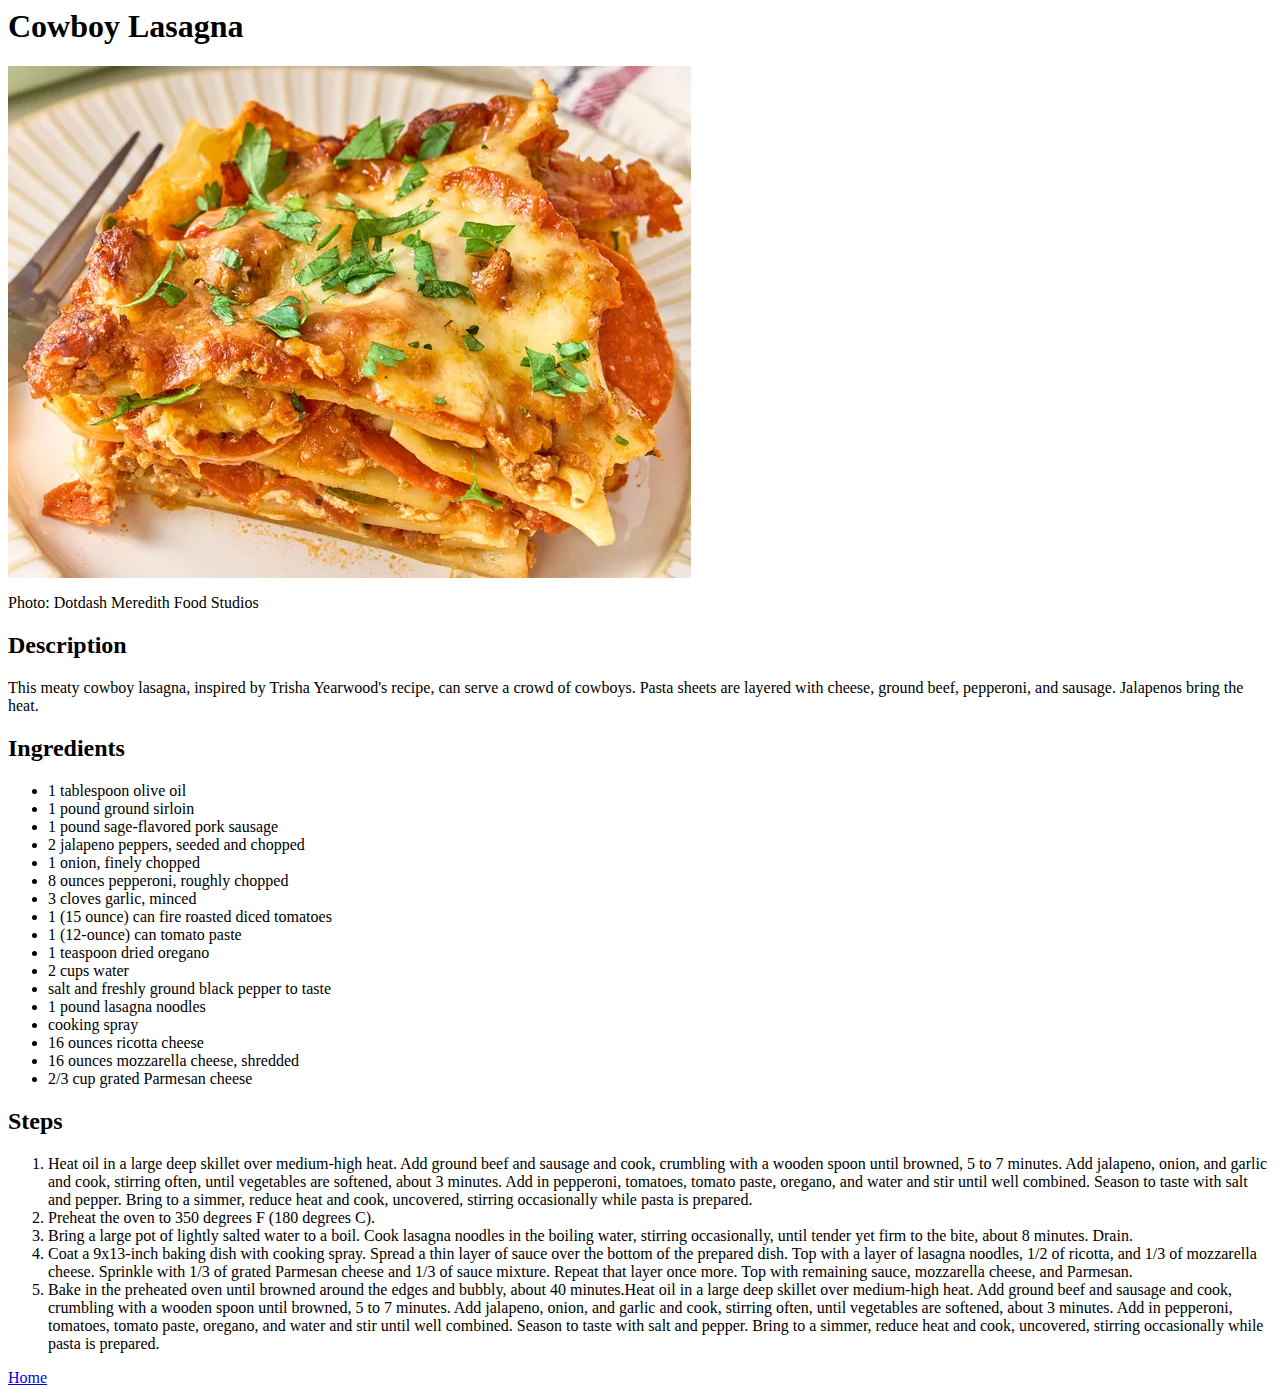
==== recipes/cowboy-lasagna.html @ 55609156 "Add more recipes" ====
<html lang="en">
<head>
    <meta charset="UTF-8">
    <meta name="viewport" content="width=device-width, initial-scale=1.0">
    <title>Cowboy Lasagna</title>
</head>
<body>
    <h1>Cowboy Lasagna</h1>
    <img src="./cowboy-lasagna.webp" alt="A dish of Cowboy Lasagna">
    <p>Photo: Dotdash Meredith Food Studios</p>
    <h2>Description</h2>
    <p> 
        This meaty cowboy lasagna, inspired by Trisha Yearwood's recipe, can serve a crowd of cowboys. Pasta sheets are layered with cheese, ground beef, pepperoni, and sausage. Jalapenos bring the heat.
    </p>
    <h2>Ingredients</h2>
    <ul>
        <li>1 tablespoon olive oil</li>
        <li>1 pound ground sirloin</li>
        <li>1 pound sage-flavored pork sausage    </li>
        <li>2 jalapeno peppers, seeded and chopped</li>
        <li>1 onion, finely chopped</li>
        <li>8 ounces pepperoni, roughly chopped</li>
        <li>3 cloves garlic, minced</li>
        <li>1 (15 ounce) can fire roasted diced tomatoes</li>
        <li>1 (12-ounce) can tomato paste</li>
        <li>1 teaspoon dried oregano</li>
        <li>2 cups water</li>
        <li>salt and freshly ground black pepper to taste</li>
        <li>1 pound lasagna noodles</li>
        <li>cooking spray</li>
        <li>16 ounces ricotta cheese</li>
        <li>16 ounces mozzarella cheese, shredded</li>
        <li>2/3 cup grated Parmesan cheese</li>
    </ul>
    <h2>Steps</h2>
    <ol>
        <li>Heat oil in a large deep skillet over medium-high heat. Add ground beef and sausage and cook, crumbling with a wooden spoon until browned, 5 to 7 minutes. Add jalapeno, onion, and garlic and cook, stirring often, until vegetables are softened, about 3 minutes. Add in pepperoni, tomatoes, tomato paste, oregano, and water and stir until well combined. Season to taste with salt and pepper. Bring to a simmer, reduce heat and cook, uncovered, stirring occasionally while pasta is prepared. </li>
        <li>Preheat the oven to 350 degrees F (180 degrees C).</li>
        <li>Bring a large pot of lightly salted water to a boil. Cook lasagna noodles in the boiling water, stirring occasionally, until tender yet firm to the bite, about 8 minutes. Drain.</li>
        <li>Coat a 9x13-inch baking dish with cooking spray. Spread a thin layer of sauce over the bottom of the prepared dish. Top with a layer of lasagna noodles, 1/2 of ricotta, and 1/3 of mozzarella cheese. Sprinkle with 1/3 of grated Parmesan cheese and 1/3 of sauce mixture. Repeat that layer once more. Top with remaining sauce, mozzarella cheese, and Parmesan. </li>
        <li>Bake in the preheated oven until browned around the edges and bubbly, about 40 minutes.Heat oil in a large deep skillet over medium-high heat. Add ground beef and sausage and cook, crumbling with a wooden spoon until browned, 5 to 7 minutes. Add jalapeno, onion, and garlic and cook, stirring often, until vegetables are softened, about 3 minutes. Add in pepperoni, tomatoes, tomato paste, oregano, and water and stir until well combined. Season to taste with salt and pepper. Bring to a simmer, reduce heat and cook, uncovered, stirring occasionally while pasta is prepared. </li>
    </ol>
    <a href="../index.html">Home</a>
</body>
</html>
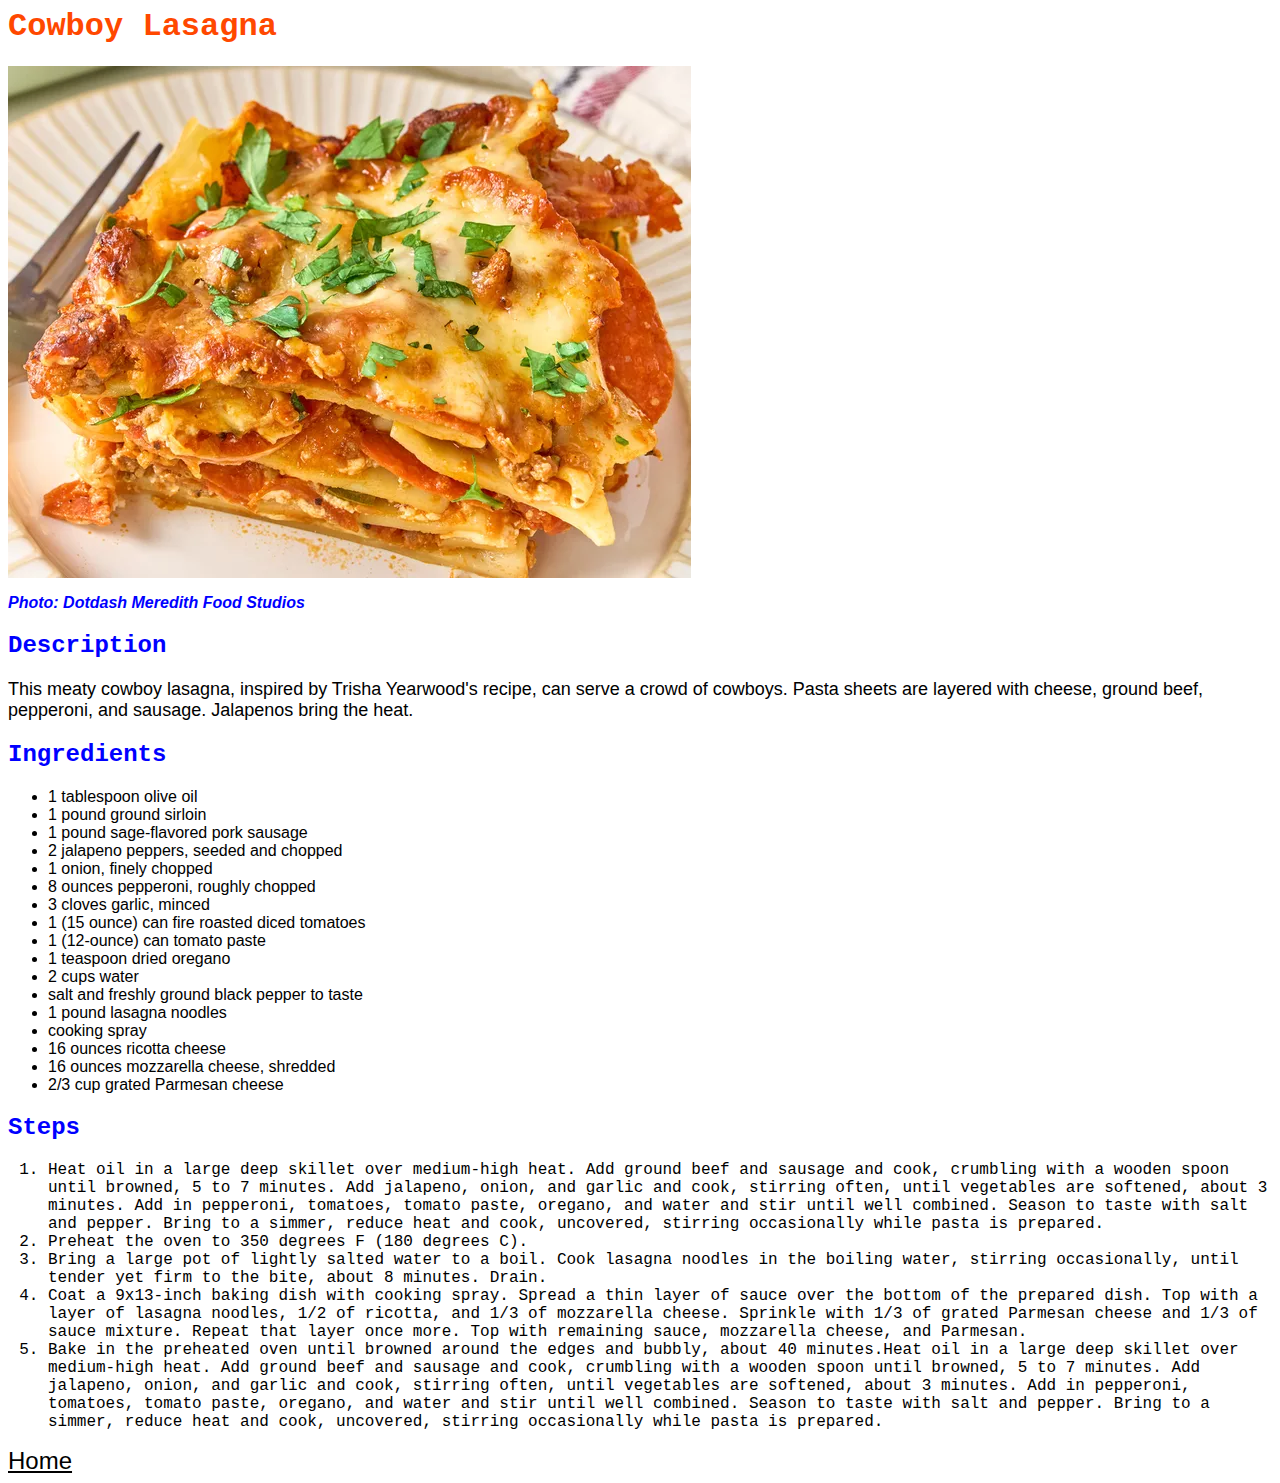
==== commit 825e8fa6: "Adding some css styles to pages like font & color" ====
--- a/recipes/cowboy-lasagna.html
+++ b/recipes/cowboy-lasagna.html
@@ -3,43 +3,60 @@
     <meta charset="UTF-8">
     <meta name="viewport" content="width=device-width, initial-scale=1.0">
     <title>Cowboy Lasagna</title>
+    <link rel="stylesheet" href="../style.css">
 </head>
 <body>
-    <h1>Cowboy Lasagna</h1>
-    <img src="./cowboy-lasagna.webp" alt="A dish of Cowboy Lasagna">
-    <p>Photo: Dotdash Meredith Food Studios</p>
-    <h2>Description</h2>
-    <p> 
-        This meaty cowboy lasagna, inspired by Trisha Yearwood's recipe, can serve a crowd of cowboys. Pasta sheets are layered with cheese, ground beef, pepperoni, and sausage. Jalapenos bring the heat.
-    </p>
-    <h2>Ingredients</h2>
-    <ul>
-        <li>1 tablespoon olive oil</li>
-        <li>1 pound ground sirloin</li>
-        <li>1 pound sage-flavored pork sausage    </li>
-        <li>2 jalapeno peppers, seeded and chopped</li>
-        <li>1 onion, finely chopped</li>
-        <li>8 ounces pepperoni, roughly chopped</li>
-        <li>3 cloves garlic, minced</li>
-        <li>1 (15 ounce) can fire roasted diced tomatoes</li>
-        <li>1 (12-ounce) can tomato paste</li>
-        <li>1 teaspoon dried oregano</li>
-        <li>2 cups water</li>
-        <li>salt and freshly ground black pepper to taste</li>
-        <li>1 pound lasagna noodles</li>
-        <li>cooking spray</li>
-        <li>16 ounces ricotta cheese</li>
-        <li>16 ounces mozzarella cheese, shredded</li>
-        <li>2/3 cup grated Parmesan cheese</li>
-    </ul>
-    <h2>Steps</h2>
-    <ol>
-        <li>Heat oil in a large deep skillet over medium-high heat. Add ground beef and sausage and cook, crumbling with a wooden spoon until browned, 5 to 7 minutes. Add jalapeno, onion, and garlic and cook, stirring often, until vegetables are softened, about 3 minutes. Add in pepperoni, tomatoes, tomato paste, oregano, and water and stir until well combined. Season to taste with salt and pepper. Bring to a simmer, reduce heat and cook, uncovered, stirring occasionally while pasta is prepared. </li>
-        <li>Preheat the oven to 350 degrees F (180 degrees C).</li>
-        <li>Bring a large pot of lightly salted water to a boil. Cook lasagna noodles in the boiling water, stirring occasionally, until tender yet firm to the bite, about 8 minutes. Drain.</li>
-        <li>Coat a 9x13-inch baking dish with cooking spray. Spread a thin layer of sauce over the bottom of the prepared dish. Top with a layer of lasagna noodles, 1/2 of ricotta, and 1/3 of mozzarella cheese. Sprinkle with 1/3 of grated Parmesan cheese and 1/3 of sauce mixture. Repeat that layer once more. Top with remaining sauce, mozzarella cheese, and Parmesan. </li>
-        <li>Bake in the preheated oven until browned around the edges and bubbly, about 40 minutes.Heat oil in a large deep skillet over medium-high heat. Add ground beef and sausage and cook, crumbling with a wooden spoon until browned, 5 to 7 minutes. Add jalapeno, onion, and garlic and cook, stirring often, until vegetables are softened, about 3 minutes. Add in pepperoni, tomatoes, tomato paste, oregano, and water and stir until well combined. Season to taste with salt and pepper. Bring to a simmer, reduce heat and cook, uncovered, stirring occasionally while pasta is prepared. </li>
-    </ol>
-    <a href="../index.html">Home</a>
+
+    <main>
+        <article>
+            <header>
+                <h1>Cowboy Lasagna</h1>
+                <img src="./cowboy-lasagna.webp" alt="A dish of Cowboy Lasagna">
+                <p class="img-copyright">Photo: Dotdash Meredith Food Studios</p>
+            </header>
+            <section class="desc">
+                <h2>Description</h2>
+                <p> 
+                    This meaty cowboy lasagna, inspired by Trisha Yearwood's recipe, can serve a crowd of cowboys. Pasta sheets are layered with cheese, ground beef, pepperoni, and sausage. Jalapenos bring the heat.
+                </p>
+            </section>
+            <section>
+                <h2>Ingredients</h2>
+                <ul class="list unordered">
+                    <li>1 tablespoon olive oil</li>
+                    <li>1 pound ground sirloin</li>
+                    <li>1 pound sage-flavored pork sausage    </li>
+                    <li>2 jalapeno peppers, seeded and chopped</li>
+                    <li>1 onion, finely chopped</li>
+                    <li>8 ounces pepperoni, roughly chopped</li>
+                    <li>3 cloves garlic, minced</li>
+                    <li>1 (15 ounce) can fire roasted diced tomatoes</li>
+                    <li>1 (12-ounce) can tomato paste</li>
+                    <li>1 teaspoon dried oregano</li>
+                    <li>2 cups water</li>
+                    <li>salt and freshly ground black pepper to taste</li>
+                    <li>1 pound lasagna noodles</li>
+                    <li>cooking spray</li>
+                    <li>16 ounces ricotta cheese</li>
+                    <li>16 ounces mozzarella cheese, shredded</li>
+                    <li>2/3 cup grated Parmesan cheese</li>
+                </ul>
+            </section>
+            <section>
+                <h2>Steps</h2>
+                <ol class="list ordered">
+                    <li>Heat oil in a large deep skillet over medium-high heat. Add ground beef and sausage and cook, crumbling with a wooden spoon until browned, 5 to 7 minutes. Add jalapeno, onion, and garlic and cook, stirring often, until vegetables are softened, about 3 minutes. Add in pepperoni, tomatoes, tomato paste, oregano, and water and stir until well combined. Season to taste with salt and pepper. Bring to a simmer, reduce heat and cook, uncovered, stirring occasionally while pasta is prepared. </li>
+                    <li>Preheat the oven to 350 degrees F (180 degrees C).</li>
+                    <li>Bring a large pot of lightly salted water to a boil. Cook lasagna noodles in the boiling water, stirring occasionally, until tender yet firm to the bite, about 8 minutes. Drain.</li>
+                    <li>Coat a 9x13-inch baking dish with cooking spray. Spread a thin layer of sauce over the bottom of the prepared dish. Top with a layer of lasagna noodles, 1/2 of ricotta, and 1/3 of mozzarella cheese. Sprinkle with 1/3 of grated Parmesan cheese and 1/3 of sauce mixture. Repeat that layer once more. Top with remaining sauce, mozzarella cheese, and Parmesan. </li>
+                    <li>Bake in the preheated oven until browned around the edges and bubbly, about 40 minutes.Heat oil in a large deep skillet over medium-high heat. Add ground beef and sausage and cook, crumbling with a wooden spoon until browned, 5 to 7 minutes. Add jalapeno, onion, and garlic and cook, stirring often, until vegetables are softened, about 3 minutes. Add in pepperoni, tomatoes, tomato paste, oregano, and water and stir until well combined. Season to taste with salt and pepper. Bring to a simmer, reduce heat and cook, uncovered, stirring occasionally while pasta is prepared. </li>
+                </ol>
+            </section>
+        </article>
+    </main>
+    <footer>
+        <a href="../index.html">Home</a>
+    </footer>
+    
 </body>
 </html>--- a/style.css
+++ b/style.css
@@ -0,0 +1,48 @@
+/* Typography */
+body {
+    font-family: Verdana, Tahoma, sans-serif;
+}
+
+* {
+    color: black;
+}
+
+header > p {
+    color: blue;
+    font-weight: bold;
+    font-style: italic;
+}
+
+h1,
+h2 {
+    font-family:'Courier New', Courier, monospace;
+}
+
+h1 {
+    color: rgb(255, 72, 0);
+    font-size: 32px;
+}
+
+h2 {
+    color: blue;
+}
+
+footer {
+    font-size: 24px;
+}
+
+.list {
+    font-size: 16px;
+}
+
+.ordered {
+    font-family: 'Courier New', Courier, monospace;
+}
+
+.unordered {
+    font-family: 'Gill Sans', 'Gill Sans MT', Calibri, 'Trebuchet MS', sans-serif;
+}
+
+.desc > p {
+    font-size: 18px;
+}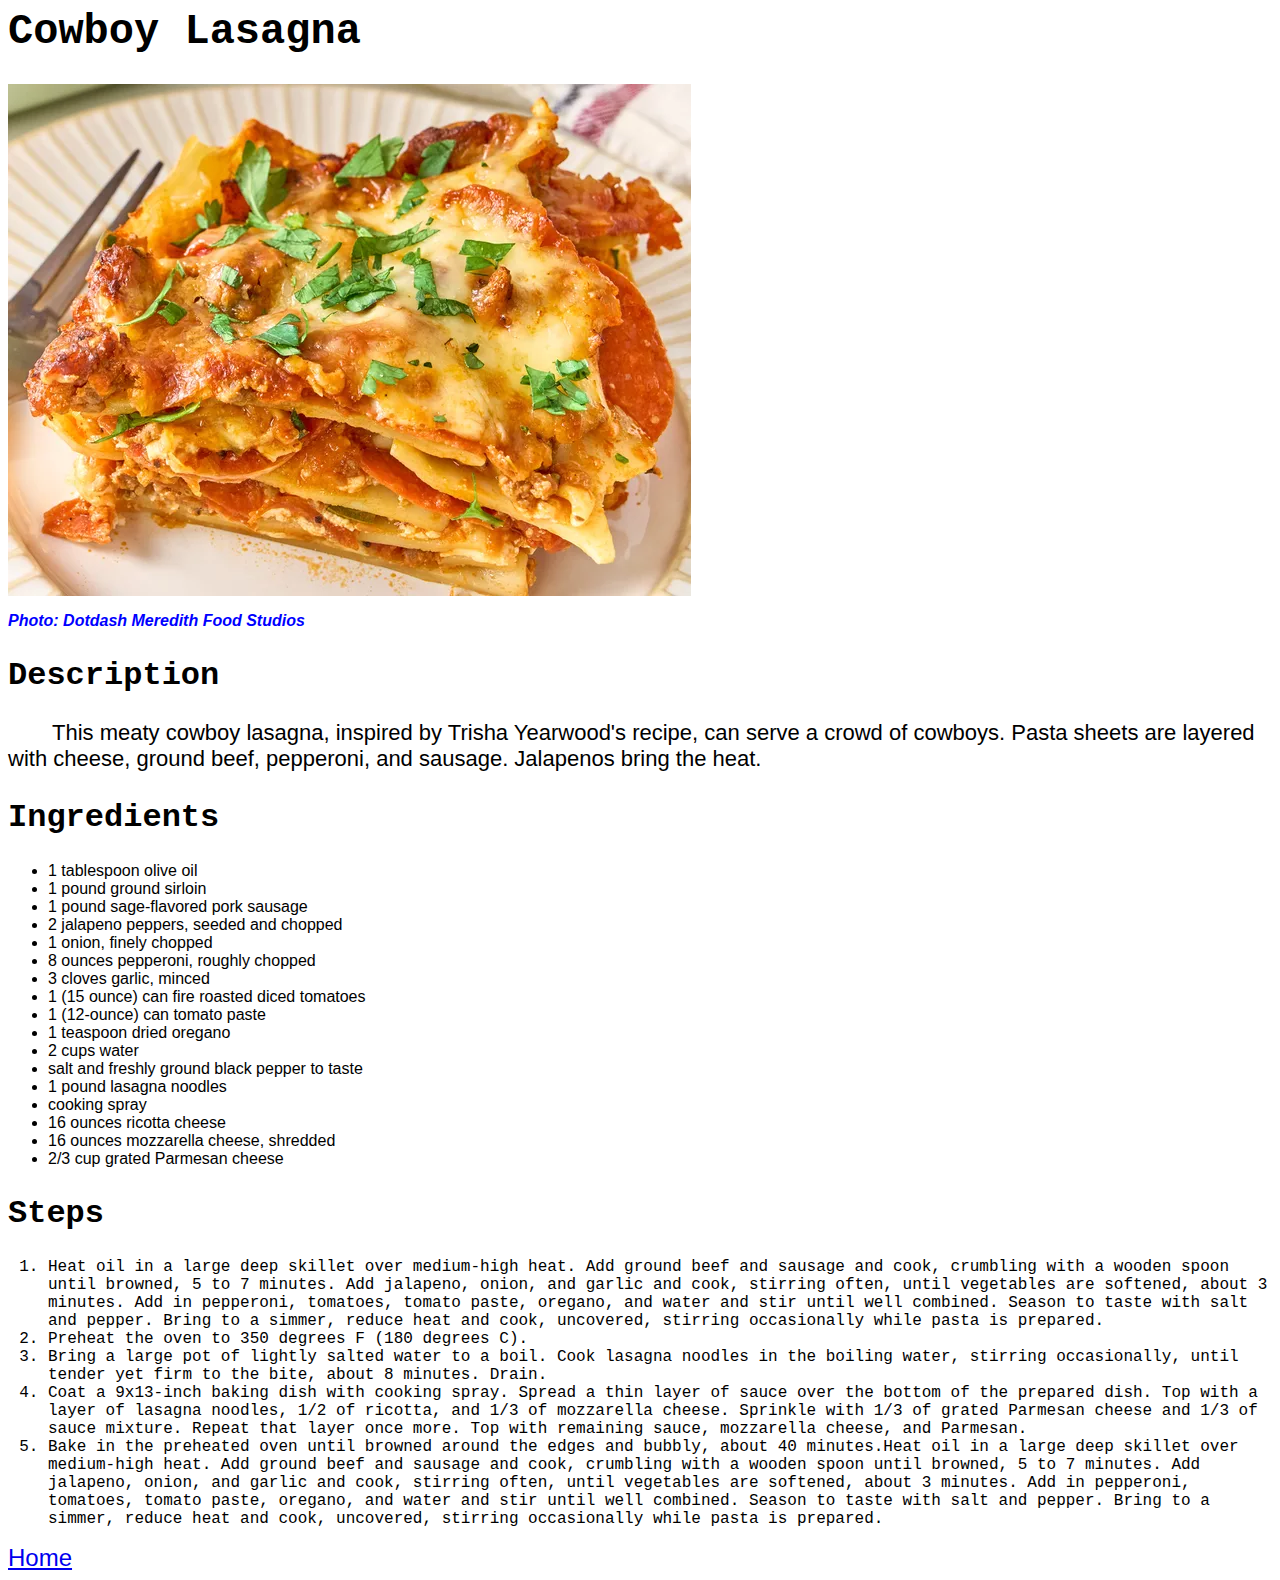
==== commit fea21440: "Refactoring css & html files by best practices" ====
--- a/recipes/cowboy-lasagna.html
+++ b/recipes/cowboy-lasagna.html
@@ -10,18 +10,18 @@
     <main>
         <article>
             <header>
-                <h1>Cowboy Lasagna</h1>
+                <h1 class="title large">Cowboy Lasagna</h1>
                 <img src="./cowboy-lasagna.webp" alt="A dish of Cowboy Lasagna">
-                <p class="img-copyright">Photo: Dotdash Meredith Food Studios</p>
+                <p class="copyright">Photo: Dotdash Meredith Food Studios</p>
             </header>
-            <section class="desc">
-                <h2>Description</h2>
-                <p> 
+            <section>
+                <h2 class="title medium">Description</h2>
+                <p class="description"> 
                     This meaty cowboy lasagna, inspired by Trisha Yearwood's recipe, can serve a crowd of cowboys. Pasta sheets are layered with cheese, ground beef, pepperoni, and sausage. Jalapenos bring the heat.
                 </p>
             </section>
             <section>
-                <h2>Ingredients</h2>
+                <h2 class="title medium">Ingredients</h2>
                 <ul class="list unordered">
                     <li>1 tablespoon olive oil</li>
                     <li>1 pound ground sirloin</li>
@@ -43,7 +43,7 @@
                 </ul>
             </section>
             <section>
-                <h2>Steps</h2>
+                <h2 class="title medium">Steps</h2>
                 <ol class="list ordered">
                     <li>Heat oil in a large deep skillet over medium-high heat. Add ground beef and sausage and cook, crumbling with a wooden spoon until browned, 5 to 7 minutes. Add jalapeno, onion, and garlic and cook, stirring often, until vegetables are softened, about 3 minutes. Add in pepperoni, tomatoes, tomato paste, oregano, and water and stir until well combined. Season to taste with salt and pepper. Bring to a simmer, reduce heat and cook, uncovered, stirring occasionally while pasta is prepared. </li>
                     <li>Preheat the oven to 350 degrees F (180 degrees C).</li>
--- a/style.css
+++ b/style.css
@@ -1,31 +1,22 @@
 /* Typography */
-body {
+html {
     font-family: Verdana, Tahoma, sans-serif;
 }
 
-* {
-    color: black;
-}
-
-header > p {
-    color: blue;
-    font-weight: bold;
-    font-style: italic;
-}
-
-h1,
-h2 {
+.title {
     font-family:'Courier New', Courier, monospace;
 }
 
-h1 {
-    color: rgb(255, 72, 0);
+.small {
+    font-size: 24px;
+}
+.medium {
     font-size: 32px;
 }
+.large {
+    font-size: 42px;
+}
 
-h2 {
-    color: blue;
-}
 
 footer {
     font-size: 24px;
@@ -43,6 +34,13 @@
     font-family: 'Gill Sans', 'Gill Sans MT', Calibri, 'Trebuchet MS', sans-serif;
 }
 
-.desc > p {
-    font-size: 18px;
+.copyright {
+    color: blue;
+    font-weight: bold;
+    font-style: italic;
+}
+
+.description {
+    font-size: 22px;
+    text-indent: 2em;;
 }